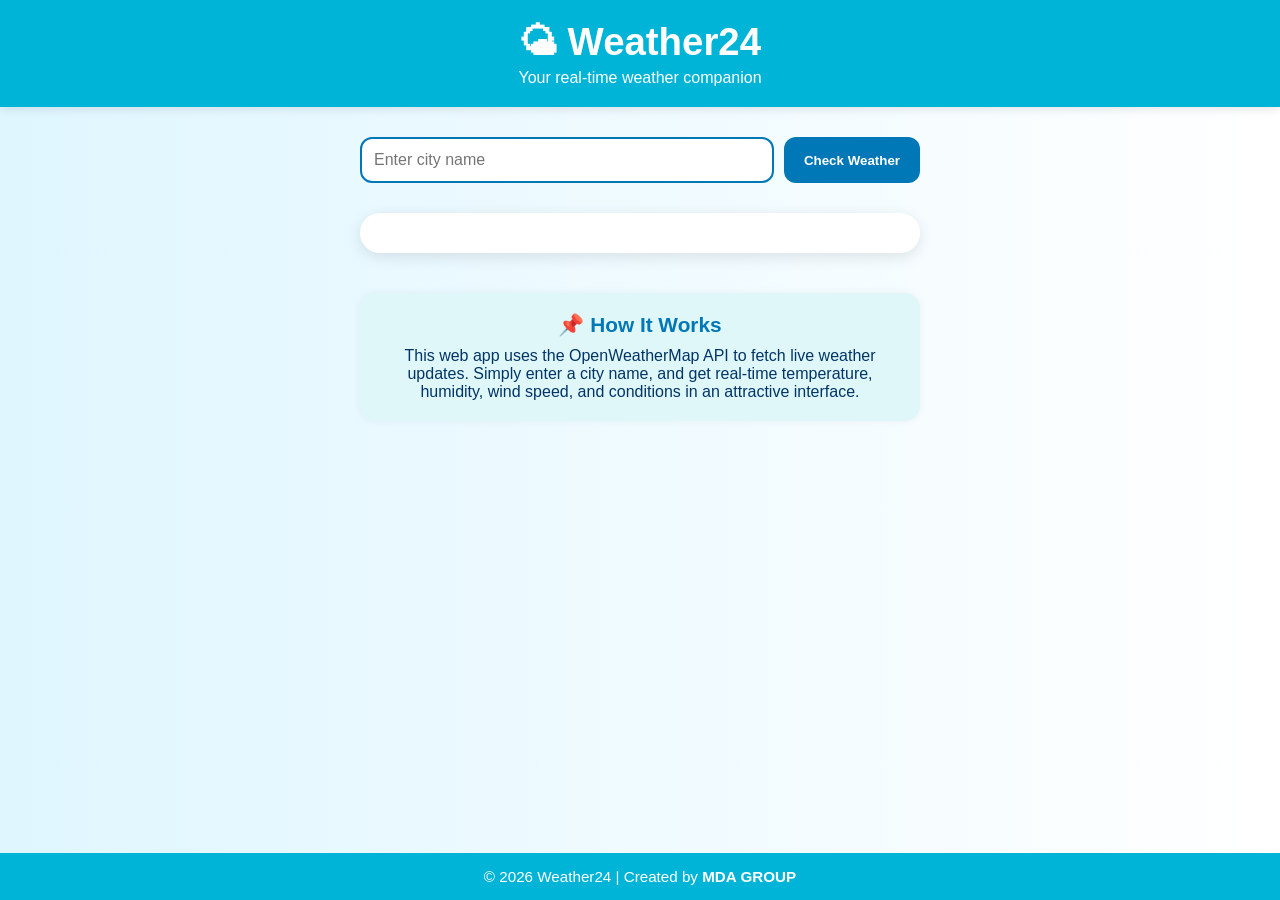
==== index.html @ 88d92173 "Add files via upload" ====
<!DOCTYPE html>
<html lang="en">
<head>
  <meta charset="UTF-8" />
  <meta name="viewport" content="width=device-width, initial-scale=1.0"/>
  <title>Weather24 - Live Weather App</title>
  <link rel="stylesheet" href="style.css"/>
</head>
<body>
  <header>
    <h1>🌤 Weather24</h1>
    <p>Your real-time weather companion</p>
  </header>

  <main>
  <div class="search-box">
  <input type="text" id="city" placeholder="Enter city name" />
  <button onclick="getWeather()">Check Weather</button>
   </div>
    
    <div id="result"></div>

    <section class="info">
      <h2>📌 How It Works</h2>
      <p>This web app uses the OpenWeatherMap API to fetch live weather updates. Simply enter a city name, and get real-time temperature, humidity, wind speed, and conditions in an attractive interface.</p>
    </section>
  </main>

  <footer>
    <p>© 2026 Weather24 | Created by <strong>MDA GROUP</strong></p>
  </footer>

  <script src="script.js"></script>
</body>
</html>
---- style.css ----
* {
  margin: 0;
  padding: 0;
  box-sizing: border-box;
  font-family: "Segoe UI", sans-serif;
}

body {
  background: linear-gradient(to right, #dff6ff, #ffffff);
  min-height: 100vh;
  display: flex;
  flex-direction: column;
  align-items: center;
  color: #003566;
}

header {
  background: #00b4d8;
  color: white;
  width: 100%;
  padding: 20px 10px;
  text-align: center;
  box-shadow: 0 2px 10px rgba(0, 0, 0, 0.1);
}

header h1 {
  font-size: 2.4rem;
  margin-bottom: 5px;
}

header p {
  font-size: 1rem;
}

main {
  flex: 1;
  width: 100%;
  max-width: 600px;
  padding: 30px 20px;
  display: flex;
  flex-direction: column;
  align-items: center;
}

.search-box {
  display: flex;
  flex-wrap: wrap;
  gap: 10px;
  width: 100%;
  justify-content: center;
  margin-bottom: 30px;
}

.search-box input {
  flex: 1;
  min-width: 200px;
  padding: 12px;
  border-radius: 12px;
  border: 2px solid #0077b6;
  outline: none;
  font-size: 1rem;
}

.search-box button {
  padding: 12px 20px;
  background-color: #0077b6;
  color: white;
  border: none;
  border-radius: 12px;
  cursor: pointer;
  font-weight: bold;
  transition: background-color 0.3s ease;
}

.search-box button:hover {
  background-color: #023e8a;
}

#result {
  background: white;
  width: 100%;
  border-radius: 20px;
  padding: 20px;
  text-align: center;
  box-shadow: 0 4px 15px rgba(0, 0, 0, 0.1);
}

#result h3 {
  font-size: 1.6rem;
  margin-bottom: 10px;
  color: #0077b6;
}

#result img {
  width: 80px;
  margin: 10px 0;
}

#result p {
  font-size: 1rem;
  margin: 6px 0;
}

.info {
  margin-top: 40px;
  padding: 20px;
  background: #e0f7fa;
  border-radius: 15px;
  text-align: center;
  width: 100%;
  box-shadow: 0 0 8px rgba(0, 0, 0, 0.05);
}

.info h2 {
  margin-bottom: 10px;
  font-size: 1.3rem;
  color: #0077b6;
}

footer {
  background: #00b4d8;
  color: white;
  width: 100%;
  padding: 15px;
  text-align: center;
  font-size: 0.95rem;
  margin-top: auto;
}
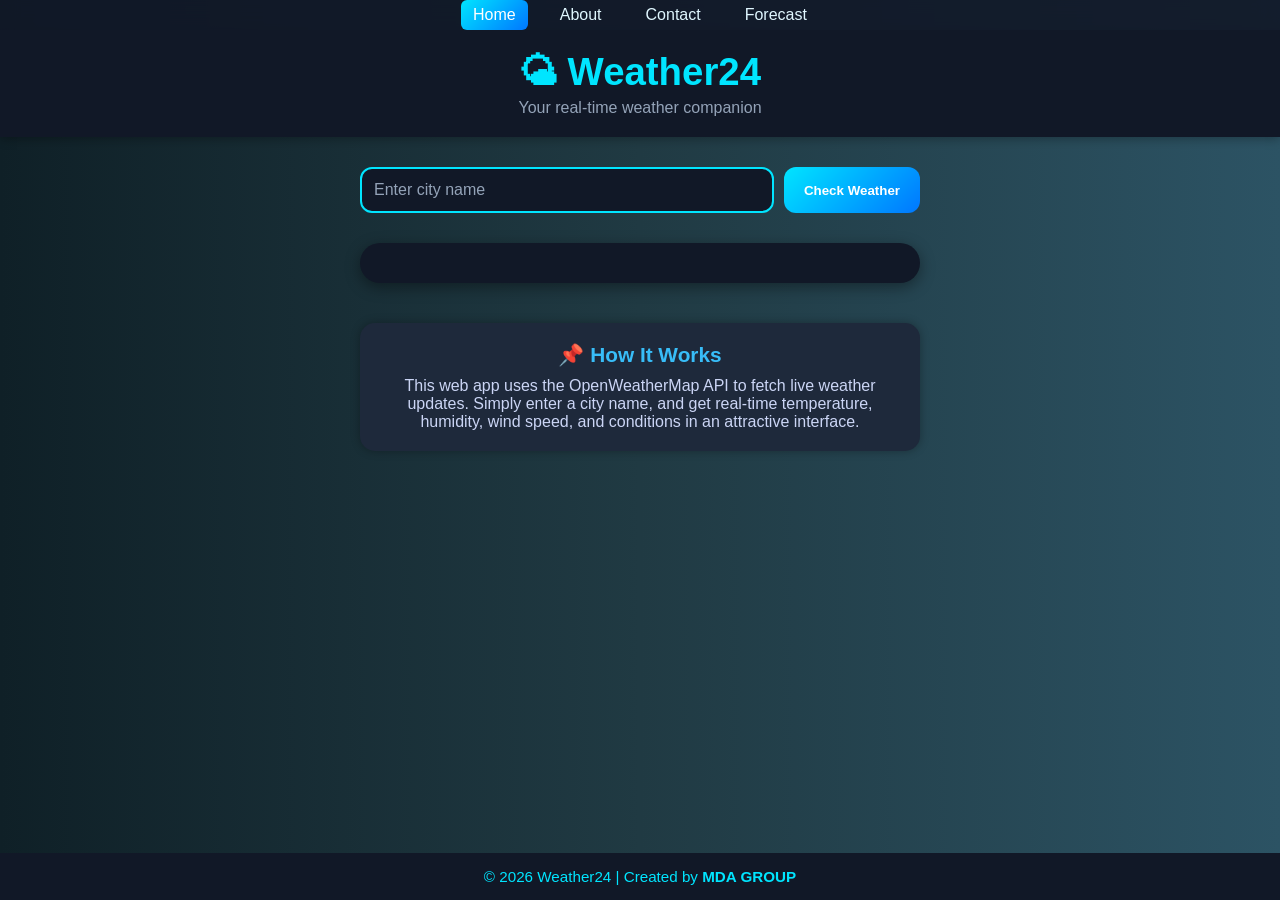
==== commit 7af0e03c: "Added Weather24 project with About and Contact pages" ====
--- a/index.html
+++ b/index.html
@@ -4,19 +4,34 @@
   <meta charset="UTF-8" />
   <meta name="viewport" content="width=device-width, initial-scale=1.0"/>
   <title>Weather24 - Live Weather App</title>
-  <link rel="stylesheet" href="style.css"/>
+  <link rel="stylesheet" href="css/style.css"/>
+
+  
+
 </head>
 <body>
+
+ <nav>
+  <div class="nav-container">
+    <div class="nav-links">
+      <a href="index.html" class="active">Home</a>
+      <a href="about.html">About</a>
+      <a href="contact.html">Contact</a>
+      <a href="forecast.html">Forecast</a>
+    </div>
+  </div>
+</nav>
+
   <header>
     <h1>🌤 Weather24</h1>
     <p>Your real-time weather companion</p>
   </header>
 
   <main>
-  <div class="search-box">
-  <input type="text" id="city" placeholder="Enter city name" />
-  <button onclick="getWeather()">Check Weather</button>
-   </div>
+    <div class="search-box">
+      <input type="text" id="city" placeholder="Enter city name" />
+      <button onclick="getWeather()">Check Weather</button>
+    </div>
     
     <div id="result"></div>
 
--- a/css/style.css
+++ b/css/style.css
@@ -0,0 +1,187 @@
+* {
+  margin: 0;
+  padding: 0;
+  box-sizing: border-box;
+  font-family: "Segoe UI", sans-serif;
+}
+
+body {
+  background: linear-gradient(to right, #0f2027, #203a43, #2c5364);
+  min-height: 100vh;
+  display: flex;
+  flex-direction: column;
+  align-items: center;
+  color: #e0f7ff;
+}
+/* 🔥 Navbar */
+nav {
+  width: 100%;
+  background: rgba(17, 24, 39, 0.9);
+  backdrop-filter: blur(10px);
+  position: sticky;
+  top: 0;
+  z-index: 1000;
+}
+
+/* Center container */
+.nav-container {   /* ✅ only ONE dot */
+  max-width: 1000px;
+  margin: auto;
+  display: flex;
+  justify-content: center;
+}
+
+/* 🔥 ADD THIS (Important) */
+.nav-links {
+  display: flex;
+  gap: 20px;
+}
+
+/* Links */
+.nav-links a {
+  color: #e0f7ff;
+  text-decoration: none;
+  font-weight: 500;
+  padding: 6px 12px;
+  border-radius: 6px;
+  transition: 0.3s;
+}
+
+/* Hover */
+.nav-links a:hover {
+  background: #00e5ff;
+  color: #111827;
+}
+
+/* Active */
+.nav-links a.active {
+  background: linear-gradient(135deg, #00e5ff, #0077ff);
+  color: white;
+}
+
+
+header {
+  background: #111827;
+  color: #00e5ff;
+  width: 100%;
+  padding: 20px 10px;
+  text-align: center;
+  box-shadow: 0 2px 10px rgba(0, 0, 0, 0.3);
+}
+
+header h1 {
+  font-size: 2.4rem;
+  margin-bottom: 5px;
+}
+
+header p {
+  font-size: 1rem;
+  color: #94a3b8;
+}
+
+main {
+  flex: 1;
+  width: 100%;
+  max-width: 600px;
+  padding: 30px 20px;
+  display: flex;
+  flex-direction: column;
+  align-items: center;
+}
+
+.search-box {
+  display: flex;
+  flex-wrap: wrap;
+  gap: 10px;
+  width: 100%;
+  justify-content: center;
+  margin-bottom: 30px;
+}
+
+.search-box input {
+  flex: 1;
+  min-width: 200px;
+  padding: 12px;
+  border-radius: 12px;
+  border: 2px solid #00e5ff;
+  outline: none;
+  font-size: 1rem;
+  background: #111827;
+  color: #ffffff;
+}
+
+.search-box input::placeholder {
+  color: #94a3b8;
+}
+
+.search-box button {
+  padding: 12px 20px;
+  background: linear-gradient(135deg, #00e5ff, #0077ff);
+  color: white;
+  border: none;
+  border-radius: 12px;
+  cursor: pointer;
+  font-weight: bold;
+  transition: 0.3s ease;
+}
+
+.search-box button:hover {
+  background: linear-gradient(135deg, #0077ff, #00e5ff);
+  transform: scale(1.05);
+}
+
+#result {
+  background: #111827;
+  width: 100%;
+  border-radius: 20px;
+  padding: 20px;
+  text-align: center;
+  box-shadow: 0 4px 15px rgba(0, 0, 0, 0.4);
+}
+
+#result h3 {
+  font-size: 1.6rem;
+  margin-bottom: 10px;
+  color: #00e5ff;
+}
+
+#result img {
+  width: 80px;
+  margin: 10px 0;
+}
+
+#result p {
+  font-size: 1rem;
+  margin: 6px 0;
+  color: #cbd5f5;
+}
+
+.info {
+  margin-top: 40px;
+  padding: 20px;
+  background: #1e293b;
+  border-radius: 15px;
+  text-align: center;
+  width: 100%;
+  box-shadow: 0 0 10px rgba(0, 0, 0, 0.3);
+}
+
+.info h2 {
+  margin-bottom: 10px;
+  font-size: 1.3rem;
+  color: #38bdf8;
+}
+
+.info p {
+  color: #cbd5f5;
+}
+
+footer {
+  background: #111827;
+  color: #00e5ff;
+  width: 100%;
+  padding: 15px;
+  text-align: center;
+  font-size: 0.95rem;
+  margin-top: auto;
+}
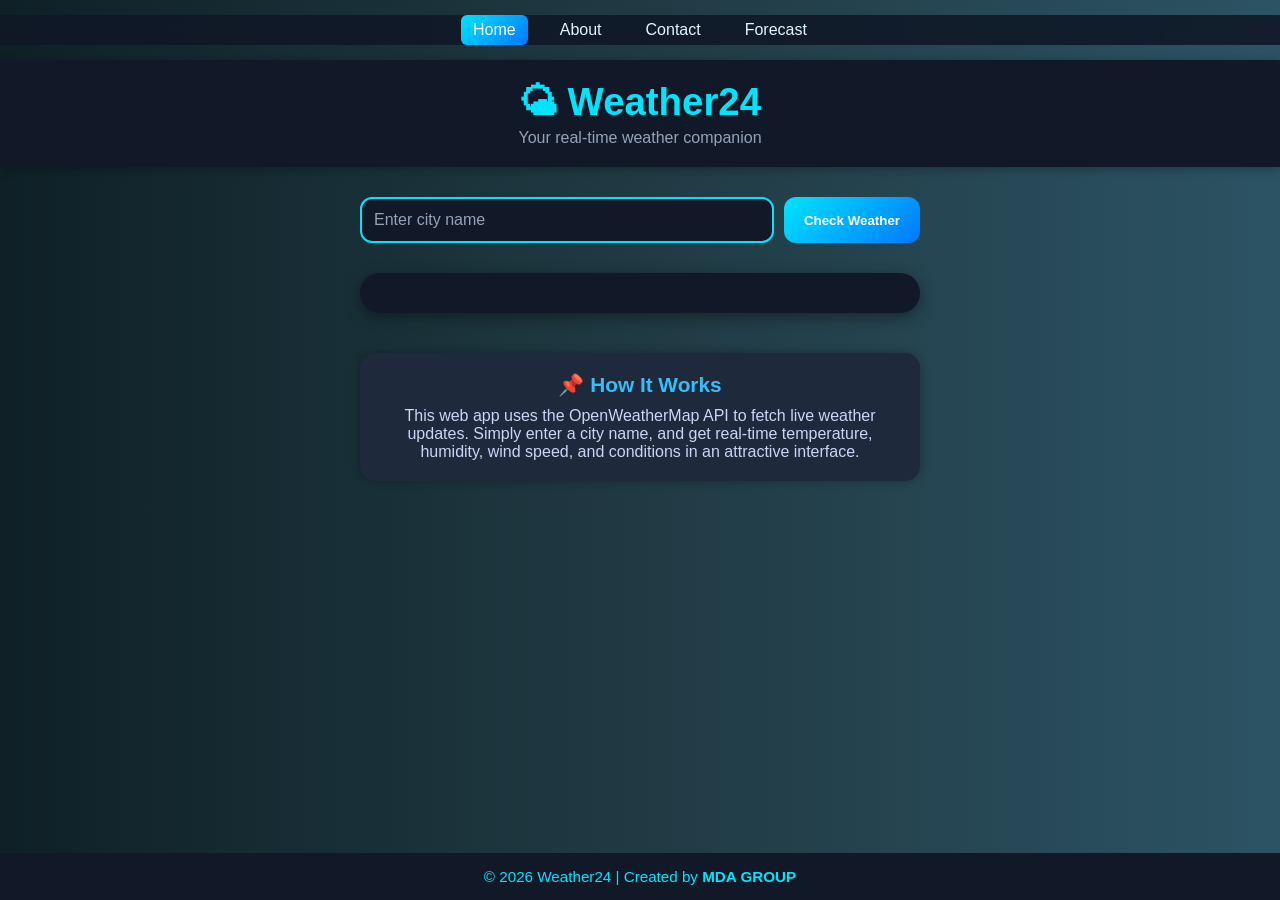
==== commit 8d0b94eb: "Updated UI and fixed navbar" ====
--- a/index.html
+++ b/index.html
@@ -4,13 +4,14 @@
   <meta charset="UTF-8" />
   <meta name="viewport" content="width=device-width, initial-scale=1.0"/>
   <title>Weather24 - Live Weather App</title>
+
+  <!-- ✅ Correct CSS path -->
   <link rel="stylesheet" href="css/style.css"/>
+</head>
 
-  
-
-</head>
 <body>
 
+  <!-- 🔥 Navbar -->
  <nav>
   <div class="nav-container">
     <div class="nav-links">
@@ -22,17 +23,19 @@
   </div>
 </nav>
 
+  <!-- Header -->
   <header>
     <h1>🌤 Weather24</h1>
     <p>Your real-time weather companion</p>
   </header>
 
+  <!-- Main -->
   <main>
     <div class="search-box">
       <input type="text" id="city" placeholder="Enter city name" />
       <button onclick="getWeather()">Check Weather</button>
     </div>
-    
+
     <div id="result"></div>
 
     <section class="info">
@@ -41,10 +44,13 @@
     </section>
   </main>
 
+  <!-- Footer -->
   <footer>
     <p>© 2026 Weather24 | Created by <strong>MDA GROUP</strong></p>
   </footer>
 
+  <!-- JS -->
   <script src="script.js"></script>
+
 </body>
 </html>
--- a/css/style.css
+++ b/css/style.css
@@ -21,6 +21,8 @@
   position: sticky;
   top: 0;
   z-index: 1000;
+		margin-bottom: 15px;
+		margin-top: 15px;
 }
 
 /* Center container */
